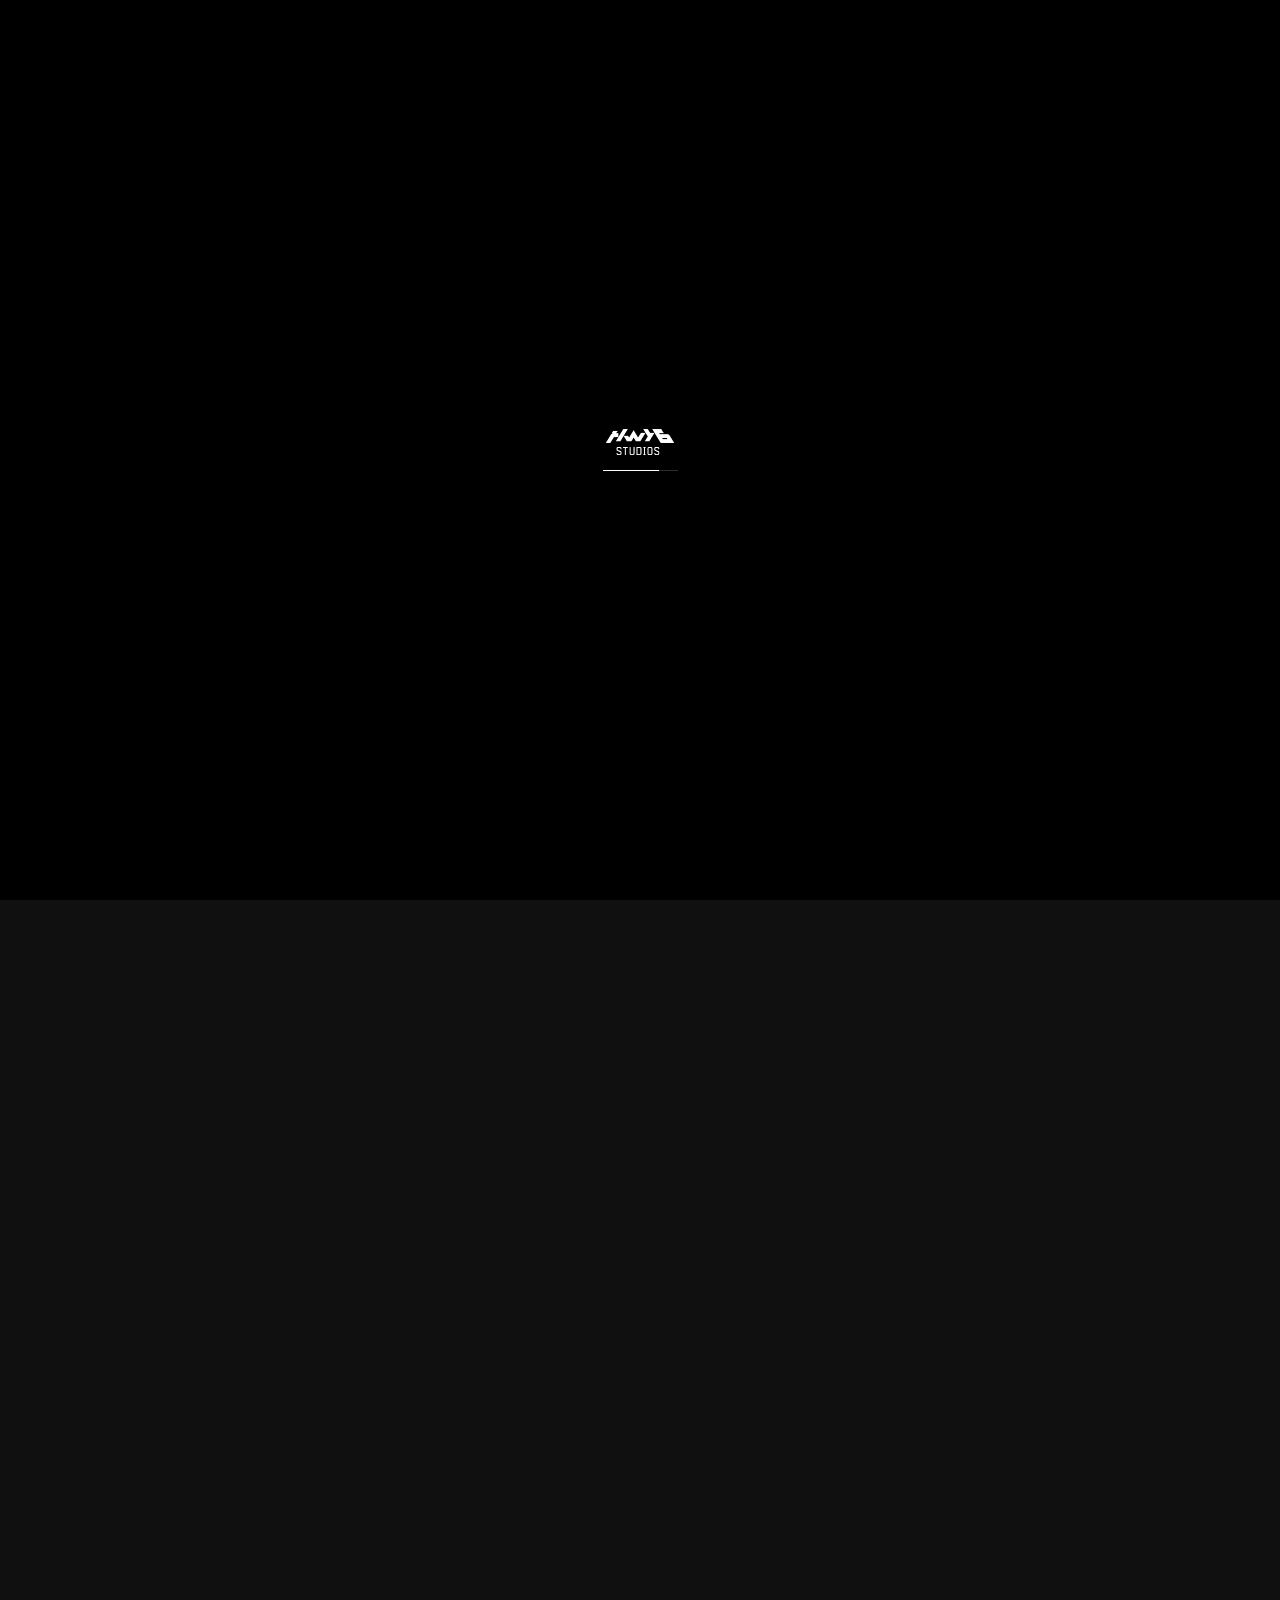
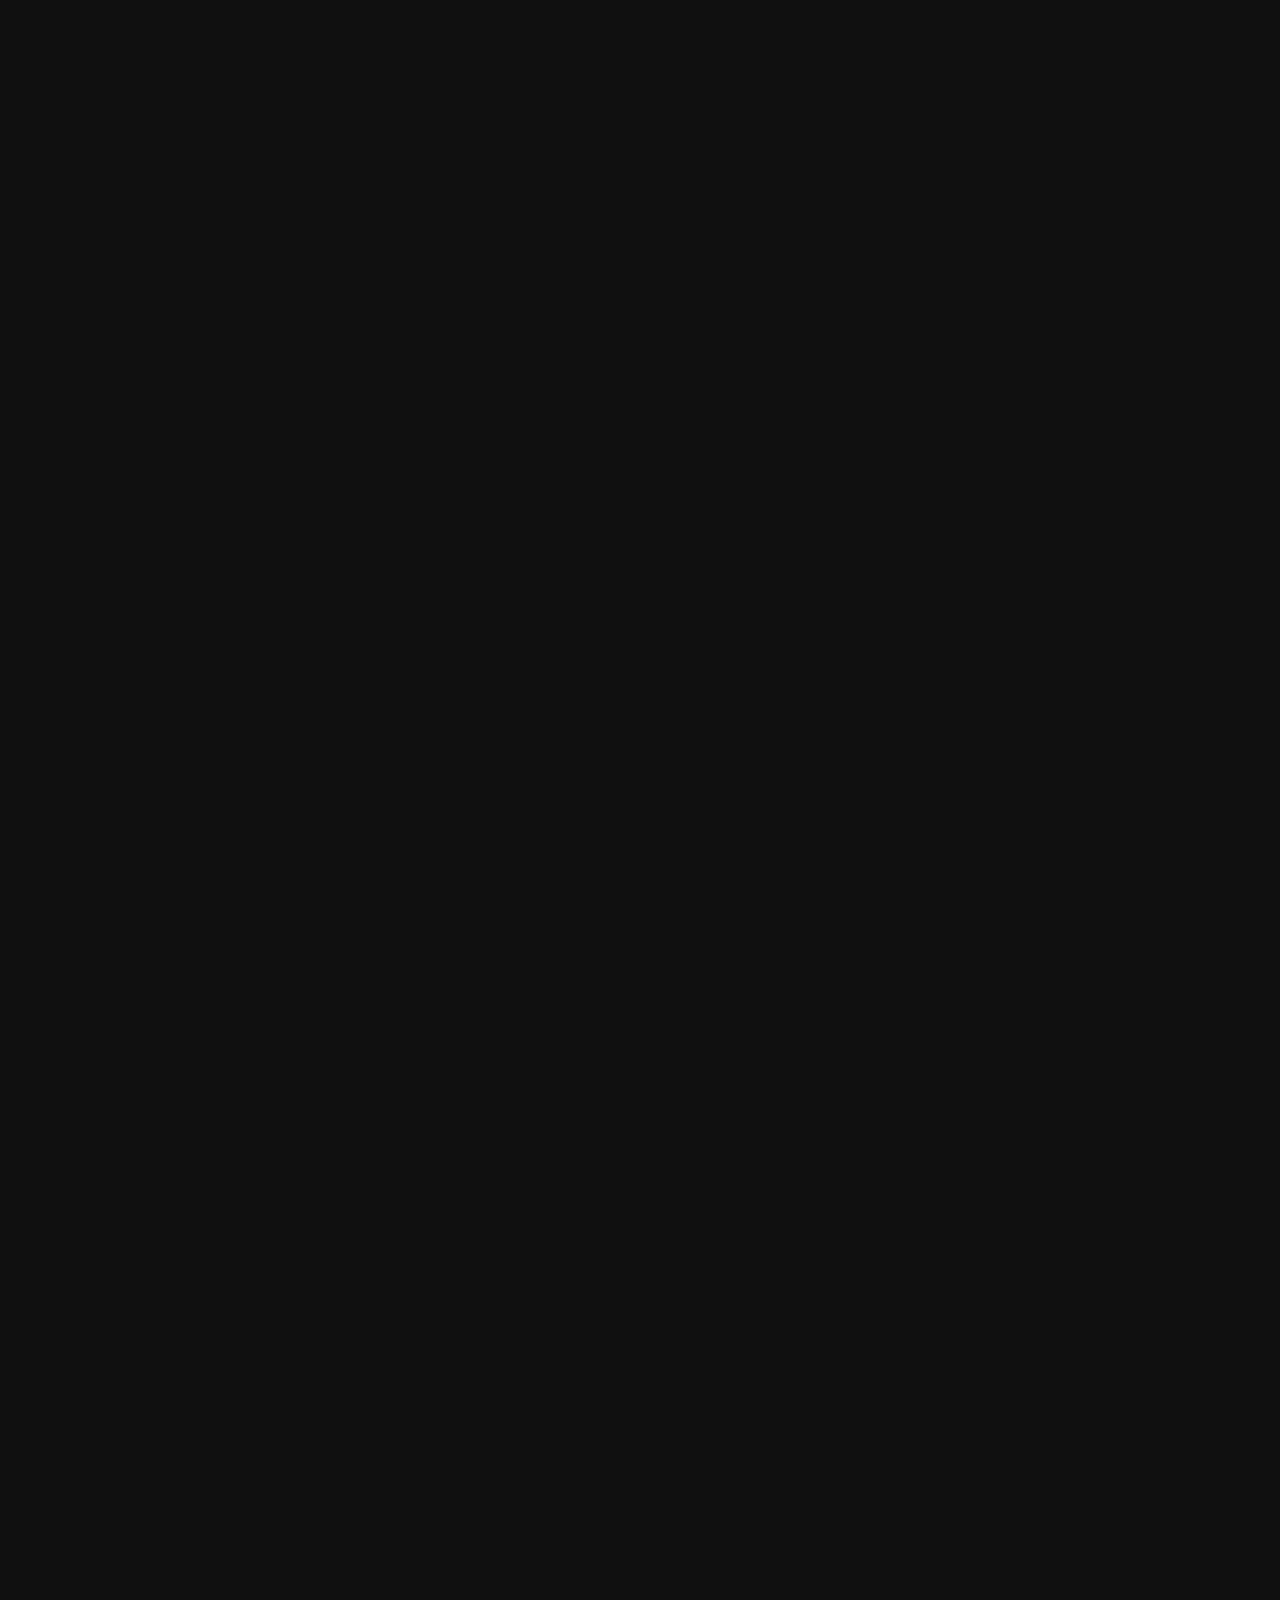
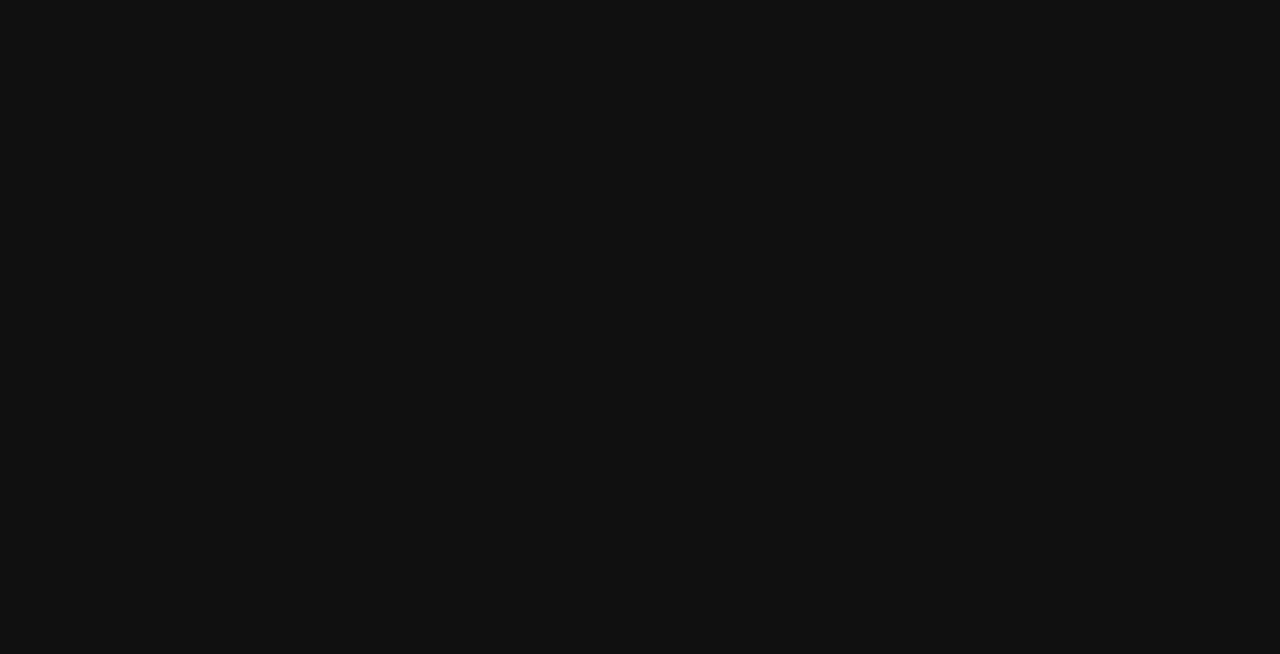
==== index.html @ 161c5809 "SEO and new code for loader." ====
<!DOCTYPE html>
<html lang="en">

<head>
  <meta charset="UTF-8">
  <meta name="viewport" content="width=device-width, initial-scale=1.0">
  <title>Home • HWY6 STUDIOS</title>
  <meta content="HWY6STUDIOS operates as a versatile studio specializing in creative consultation and multimedia production." property="og:title"
    name="description">
  <meta property="og:type" content="website" />
  <link rel="icon" type="image/x-icon" href="./assets/images/HWY6.ico">
  <link rel="apple-touch-icon" type="image/x-icon" href="./assets/images/HWY6.ico">
  <link href="https://fonts.googleapis.com/css2?family=Azeret+Mono:wght@100;200;400&display=swap" rel="stylesheet">
  <link rel="stylesheet" href="./assets/css/mobile.css" />
  <link rel="stylesheet" href="./assets/css/fadeOut.css" />
</head>

<body>

  <div class="loading_ctn" id="loader">
    <div class="loading_assets">
      <div class="img_ctn">
        <img id="loadOrg" style="background:none" src="./assets/images/STUDIOS.png">
      </div>
      <div id="progressbar">
        <div></div>
      </div>
    </div>
  </div>

  <div class="main_page">

    <!-- ! background section  -->
    <div class="background_info">
      <div id="background_ctn">
        <img id="main-img" src="./assets/images/royalty.jpg" alt="main background of hwy6studios.">
        <fade />
        <!-- <div class="video-container">
              <iframe src="https://www.youtube.com/embed/PTNm_Bcr_Fw" title="baccend" frameborder="0" allow="accelerometer; autoplay; clipboard-write; encrypted-media; gyroscope; picture-in-picture; web-share" allow="autoplay" allowfullscreen></iframe>
              <fade/>
          </div> -->
      </div>

      <div class="subtitle_sec">

        <div id="links_loc">
          <div id="description">
            <p>HWY6STUDIOS operates as a versatile studio specializing in creative consultation and multimedia production.
            </p>
          </div>
          <div id="links_sec">
            <ul>
              <li>
                <a href="mailto:hwysixstudios@gmail.com">hwy6studios@gmail</a>
              </li>
              <li>
                <a href="https://www.instagram.com/hwy6studios/">@hwy6studios</a>
              </li>
            </ul>
          </div>
        </div>
  
  
  
        <div id="location">
          <p>HOUSTON, TX</p>
          <p>77083</p>
        </div>
      </div>
    </div>

    <!-- ! Header Section.  -->
    <div id="header">

      <div id="icon_ctn">
        <!-- ! Logo Section.  -->

        <a id="main_logo" href="/" aria-current="page">
          <img style="background:none" src="./assets/images/STUDIOS.png" alt="hwy6studios Inc.">
        </a>


          <!-- ! DROPDOWN Section.  -->

        <div id="dd_sec">

          <div id="brand_logo">
            <button aria-label="bg_button">
              <img data-id="FRNDSNFOES" id="selected-option" src="./assets/images/FNF-Logo.png" alt="One of the many brands of hwy6studios.">
            </button>
            <span class="fade-in-down" id="arrow">&dtrif;</span>
          </div>

          <div id="dd_menu">
            <ul style="display:none;">
              <li><a class="font_aza" href="#">Sequoiah</a></li>
              <li><a class="font_aza" href="#">Norsu</a></li>
            </ul>
          </div>
        </div>

      </div>



    </div>

    <!-- ! Mission statement section  -->
    <!-- <div class="subtitle_sec">

      <div id="links_loc">
        <div id="description">
          <p>HWY6STUDIOS operates as a versatile studio specializing in creative consultation and multimedia production.
          </p>
        </div>
        <div id="links_sec">
          <ul>
            <li>
              <a href="mailto:hwysixstudios@gmail.com">hwy6studios@gmail</a>
            </li>
            <li>
              <a href="https://www.instagram.com/hwy6studios/">@hwy6studios</a>
            </li>
          </ul>
        </div>
      </div>



      <div id="location">
        <p>HOUSTON, TX</p>
        <p>77083</p>
      </div>
    </div> -->

    <!-- ! PROJECTS SECTION -->
    <div id="main_section">
      <div id="main-section-header-div">
        <div id="projects_div">
          <!-- <h3 class="p-h3">CATALOGUE</h3> -->

          <div id="main_card_ctn">
            <a id="main_card" style="background-image: url(./assets/images/hwy6popup-phase-3-.png);"
              href="https://docs.google.com/forms/d/e/1FAIpQLScKcIyD1RnIfCGboTmx3PET9RJzgm1JN1UETvUacp_n0MpAcQ/viewform">
            </a>
            <div id="card_info">
              <h4 id="heading_name">HWY6STUDIOS</h4>
              <h4 id="heading_sub">HWY6 POP UP</h4>
            </div>
          </div>

          <div id="section_choices">
            <div class="choice" id="main-option">
              <span class="catChoice highlighted">PROJECTS</span>
            </div>
            <!-- <div class="choice" id="sub-option">
                <a class="catChoice unselected">PHOTO</a>
              </div> -->
            <div class="choice" id="sub-option">
              <span class="catChoice unselected">VIDEO</span>
            </div>
            <div class="choice" id="sub-option">
              <span class="catChoice unselected">CLOTHING</span>
            </div>
            <div class="choice" id="sub-option">
              <span class="catChoice unselected">CONTACT</span>
            </div>
          </div>
        </div>
      </div>
    </div>

    <div id="card_container">
      <div id="card_holder">


        <div class="card_ctn" data-category="CLOTHING">
          <a class="card proj" style="background-image: url(./assets/images/ig-pre2.jpg);" href="gallery.html" data-id="SEQUOIAH" aria-label="Sequoiah: Basquiat set of images">
          </a>
          <div class="card_info_child">
            <h4 class="heading_name">Sequoiah</h4>
            <h4 class="heading_sub">Basquiat</h4>
          </div>
        </div>

        <div class="card_ctn" data-category="CLOTHING">
          <a class="card proj" style="background-image: url(./assets/images/NORSU_1.jpg);" data-id="NORSU-GIRLS" href="gallery.html" aria-label="Norsu: PGWN set of images">
          </a>
          <div class="card_info_child">
            <h4 class="heading_name">Norsu</h4>
            <h4 class="heading_sub">Pretty Girls Wear Norsu</h4>
          </div>
        </div>

        <div class="card_ctn" data-category="CLOTHING">
          <a class="card proj" style="background-image: url(./assets/images/SOLARBOY.png);" href="gallery.html" data-id="SOLARWORLD" aria-label="Solarboy: Solarworld set of images">
          </a>
          <div class="card_info_child">
            <h4 class="heading_name">Solarboy</h4>
            <h4 class="heading_sub">Solarworld</h4>
          </div>
        </div>

        <div class="card_ctn" data-category="VIDEO CLOTHING">
          <a class="card proj" style="background-image: url(./assets/images/drivenangels.png);" href="gallery.html" data-id="SEQUOIAH-DRIVE" aria-label="Sequoiah: Driven Angels set of images">
          </a>
          <div class="card_info_child">
            <h4 class="heading_name">Sequoiah</h4>
            <h4 class="heading_sub">Driven Angels</h4>
          </div>
        </div>

        <div class="card_ctn" data-category="CLOTHING">
          <a class="card proj" style="background-image: url(./assets/images/fnfworkerjacket.png);" href="gallery.html" data-id="FNF-FAITH" aria-label="FRNDSNFOES: Faith Collection set of images">
          </a>
          <div class="card_info_child">
            <h4 class="heading_name">FRNDSNFOES</h4>
            <h4 class="heading_sub">Faith Collection</h4>
          </div>
        </div>

        <div class="card_ctn" data-category="CLOTHING">
          <a class="card proj" style="background-image: url(./assets/images/fnfwarshirt.jpg);" href="gallery.html" data-id="FNF-WARTEE" aria-label="FRNDSNFOES: War Tee set of images">
          </a>
          <div class="card_info_child">
            <h4 class="heading_name">FRNDSNFOES</h4>
            <h4 class="heading_sub">War Tee</h4>
          </div>
        </div>

        <div class="card_ctn" data-category="VIDEO">
          <a class="card proj" style="background-image: url(./assets/images/Seddy-Project.png);" href="gallery.html"
            data-id="SEDDY-DAVID" aria-label="Seddy Hendrix: David Ruffin set of images">
          </a>
          <div class="card_info_child">
            <h4 class="heading_name">Seddy Hendrinx</h4>
            <h4 class="heading_sub">"David Ruffin"</h4>
          </div>
        </div>

        <div class="card_ctn" data-category="CLOTHING">
          <a class="card proj" style="background-image: url(./assets/images/agthsb-sequoiah-tee.png);"
            href="gallery.html" data-id="SEQUOIAH-AGTHSB" aria-label="Sequoiah: AGTHSB set of images">
          </a>
          <div class="card_info_child">
            <h4 class="heading_name">Sequoiah</h4>
            <h4 class="heading_sub">AGTHSB Tee</h4>
          </div>
        </div>

        <div class="card_ctn" data-category="VIDEO CLOTHING">
          <a class="card proj" style="background-image: url(./assets/images/stolenartifactss.png);" href="gallery.html" data-id="FNF-ARTIFACTS" aria-label="FRNDSNFOES: Stolen Artifacts set of images">
          </a>

          <div class="card_info_child">
            <h4 class="heading_name">FRNDSNFOES</h4>
            <h4 class="heading_sub">Stolen Artifacts</h4>
          </div>
        </div>

        <div class="card_ctn" data-category="CLOTHING">
          <a class="card proj" style="background-image: url(./assets/images/image1.jpg);" href="gallery.html" data-id="FNF-ACADEMY" aria-label="FRNDSNFOES x Sequoiah: Academy Collection set of images">
          </a>

          <div class="card_info_child">
            <h4 class="heading_name">FRNDSNFOES x SEQUOIAH</h4>
            <h4 class="heading_sub">Academy Collection</h4>
          </div>
        </div>

        <div class="card_ctn" data-category="VIDEO">
          <a class="card proj" style="background-image: url(./assets/images/image2.jpg);" href="gallery.html" data-id="OZONE-FEELING" aria-label="OzoneTheGod: How I'm feeling set of images">
          </a>

          <div class="card_info_child">
            <h4 class="heading_name">OzoneTheGod</h4>
            <h4 class="heading_sub">"How I'm Feeling"</h4>
          </div>
        </div>

        <div class="card_ctn" data-category="CLOTHING">
          <a class="card proj" style="background-image: url(./assets/images/image3.jpg);" href="gallery.html" data-id="COS-JESUS" aria-label="CreatorOfSex: Jesus Piece set of images">
          </a>

          <div class="card_info_child">
            <h4 class="heading_name">CreatorOfSex</h4>
            <h4 class="heading_sub">Jesus Piece</h4>
          </div>
        </div>

        <div class="card_ctn" data-category="VIDEO">
          <a class="card proj" style="background-image: url(./assets/images/Norsu-Capsule-001.png);" href="gallery.html" data-id="NORSU-CAPSULE" aria-label="Norsu: Capsule 001 set of images">
          </a>

          <div class="card_info_child">
            <h4 class="heading_name">Norsu</h4>
            <h4 class="heading_sub">Capsule 001</h4>
          </div>
        </div>

        <div class="card_ctn" data-category="CLOTHING">
          <a class="card proj" style="background-image: url(./assets/images/zipup.JPG);" href="gallery.html" data-id="SEQUOIAH-ZIPUP" aria-label="Sequoiah: Seeyuh Zip Up set of images">
          </a>

          <div class="card_info_child">
            <h4 class="heading_name">Sequoiah</h4>
            <h4 class="heading_sub">Seeyuh Zip Up</h4>
          </div>
        </div>

        <div class="card_ctn" data-category="CLOTHING">
          <a class="card proj" style="background-image: url(./assets/images/royalty.jpg);" href="gallery.html" data-id="FNF-ROYALTY1" aria-label="FRNDSNFOES: Royalty v1 set of images">
          </a>

          <div class="card_info_child">
            <h4 class="heading_name">FRNDSNFOES</h4>
            <h4 class="heading_sub">Royalty v1</h4>
          </div>
        </div>

        <div class="card_ctn" data-category="CLOTHING">
          <a class="card proj" style="background-image: url(./assets/images/royaltyV2.JPG);" href="gallery.html" data-id="FNF-ROYALTY2" aria-label="FRNDSNFOES: Royalty v2 set of images">
          </a>

          <div class="card_info_child">
            <h4 class="heading_name">FRNDSNFOES</h4>
            <h4 class="heading_sub">Royalty v2</h4>
          </div>
        </div>

        <div class="card_ctn" data-category="VIDEO">
          <a class="card proj" style="background-image: url(./assets/images/LOVENRNB.png);" href="gallery.html" data-id="DJEZE-LOVE" aria-label="DJEZE: LoveNRnB set of images">
          </a>

          <div class="card_info_child">
            <h4 class="heading_name">DJEZE</h4>
            <h4 class="heading_sub">LoveNRnB 3: The Short Film</h4>
          </div>
        </div>

        <div class="card_ctn" data-category="VIDEO">
          <a class="card proj" style="background-image: url(./assets/images/hwy6popup\ sequence_1\ 0192.jpg);" href="gallery.html" data-id="HWY6-PROMO" aria-label="HWY6: Promo Run set of images">
          </a>

          <div class="card_info_child">
            <h4 class="heading_name">HWY6 POPUP</h4>
            <h4 class="heading_sub">Promo Run</h4>
          </div>
        </div>

        <div class="card_ctn" data-category="VIDEO">
          <a class="card proj" style="background-image: url(./assets/images/HWY6POPUP\ MIX.png);" href="gallery.html" data-id="HWY6-POPUP" aria-label="HWY6: Popup Phase 2 set of images">
          </a>

          <div class="card_info_child">
            <h4 class="heading_name">HWY6 POPUP</h4>
            <h4 class="heading_sub" id="align">
              <span class="break_line">PHASE 2</span>
              <span class="break_line">MARCH 9</span>
            </h4>
          </div>
        </div>

        
        <!-- <div class="card_ctn" data-category="CLOTHING">
          <a class="card proj" style="background-image: url(./assets/images/STUDIOS.png);" href="gallery.html"
            data-id="FRNDSNFOES">
          </a>

          <div class="card_info_child">
            <h4 class="heading_name">Lorem</h4>
            <h4 class="heading_sub">Lorem</h4>
          </div>
        </div> -->


        <!-- ! TYPEFORM SECTION  -->
        <div class="card_ctn" id="typeform_card" data-category="CONTACT" style="display: none;">
          <div data-tf-live="01HNRZ76QT1EMWT39TJ12EBHV3"></div><script src="//embed.typeform.com/next/embed.js"></script>
        </div>
        <!-- ! TYPEFORM SECTION  -->

      </div>
    </div>

    <footer>
      <div class="footer_sec_div">

        <div class="contact_icons">
          <div class="icon_list">
            <li class="icon"><a href="https://www.linkedin.com/company/hwy6studios"><i
                  class="fa-brands fa-linkedin fa-lg"></i></a></li>
            <li class="icon"><a href="https://github.com/hwysixstudios"><i class="fa-brands fa-github fa-lg"></i></a>
            </li>
            <li class="icon"><a href="https://twitter.com/hwy6studios"><i class="fa-brands fa-x-twitter fa-lg"></i></a>
            </li>
            <li class="icon"><a href="https://www.instagram.com/hwy6studios/"><i
                  class="fa-brands fa-instagram fa-lg"></i></a></li>
            <!-- <li class="icon"><a href="#"><i class="fa-brands fa-discord fa-lg"></i></a></li> -->
            <li class="icon"><a
                href="https://www.tiktok.com/@MS4wLjABAAAAZ4zbBTXDR5Vvmuv_ZNMiNUTCF1ogYUOgr6bdc0cMLc3sRRe0XleCqxJWqA3qePcD"><i
                  class="fa-brands fa-tiktok fa-lg"></i></a></li>
            <li class="icon"><a href="https://www.youtube.com/channel/UC3EYz3mtSoDCECNNz_eHuxg"><i
                  class="fa-brands fa-youtube fa-lg"></i></a></li>
            <!-- <li class="icon"><a href="#"><i class="fa-regular fa-envelope fa-lg"></i></a></li> -->
          </div>
        </div>

        <div id="page_credit">
          <p class="font_aza credit">© 2024 Developed and Designed by: </p>
          <a class="font_aza credit" id="link_rem" href="https://github.com/JunoAndIce">Juno and Ice &#8226; Ediubong Ekwere</a>
        </div>

      </div>
    </footer>











  </div>
  <script src="https://kit.fontawesome.com/9cb376baee.js" crossorigin="anonymous"></script>
  <script src="https://code.jquery.com/jquery-3.7.1.js" integrity="sha256-eKhayi8LEQwp4NKxN+CfCh+3qOVUtJn3QNZ0TciWLP4="
    crossorigin="anonymous"></script>
  <script src="./assets/js/loader.js"></script>
  <script src="./assets/js/script.js"></script>
  <script>

  </script>
</body>


</html>
---- assets/css/mobile.css ----
* {
  padding: 0;
  margin: 0;
  box-sizing: border-box;
  font-family: 'Poppins', sans-serif;
  /* background-color: rgb(80, 80, 80); */
}

:root {
  --dark-bg-font: #fff;
  --light-bg-font: #000;
  --font-azeret: 'Azeret Mono', monospace;
  --font-poppins: 'Poppins', 'sans-serif';
  --border-lines-gray:  #424242;
  --border-lines-lightGray:  rgb(165, 165, 165);
}

.font_aza{
  font-family: var(--font-azeret);
  font-weight: 200;
}

.hidden {
  opacity: 0;
}

body {
  background-color: #101010;
  color: #ffffff;
}

/* ! LOADING SCREEN  */
.loading_ctn {
  background-color: black;
  width: auto;
  height: 100vh;
  width: 100vw;
  overflow-y: hidden;
  overflow-x: hidden;
  position: fixed;
  z-index: 9999;
  scrollbar-width: none;
  -ms-overflow-style: none;
}

.loading_assets {
  flex-shrink: 0; /* ADDED instead of the width/height of the wrapper */
  width: 100vw;
  height: 100vh;
  display: flex;
  justify-content: center;
  align-items: center;
  flex-direction: column;
  gap: 15px;
}

#progressbar {
  border-radius: 0;
  /* (height of inner div) / 2 + padding */
  padding: 0px;
  width: 75px;
  background-color: rgb(46, 46, 46);
}

#progressbar>div {
  background-color: rgb(255, 255, 255);
  width: 0%;
  /* Adjust with JavaScript */
  height: 1px;
  border-radius: 0px;
}

.img_ctn {
  height: 26px;
  width: 68px;
}

#loadOrg {
  height: 100%;
  width: 100%;
}
/* ! LOADING SCREEN  */


.main_page {
  opacity: 0;
  transition: opacity 1s ease-in-out;
}

/* ! HEADER SECTION  */
#header {
  position: absolute;
  left: 0;
  right: 0;
  top: 0;
}

#icon_ctn {
  display: flex;
  flex-direction: row;
  align-items: flex-start; /* Change this line to keep items at the top */
  justify-content: space-between;
  margin-top: 12.5px;
  padding: 0 10px 0 10px;
  position: relative; /* This line should already be there */
}

#main_logo {
  width: 65px;
}

#main_logo img {
  width: 100%;
}

#dd_sec{
  display: flex;
  flex-direction: column;
  /* gap: 2px; */
  
}

#brand_logo {
  display: flex;
  cursor: pointer;

  gap: 15px;
  width: 100px;
}

#brand_logo button {
  border: none;
  background-color: transparent;
  cursor: pointer;
}

#brand_logo button img {
  width: 110%;
}



#dd_menu ul li {
  list-style-type: none;
}

#dd_menu ul li > a {
  margin: 0 auto; 
  text-decoration: none;
  cursor: pointer;
  color: var(--dark-bg-font);
  font-size: 14px;
}



/* Define the bounce animation */
@keyframes bounce {

  0%,
  20%,
  50%,
  80%,
  100% {
    transform: translateY(0);
  }

  40% {
    transform: translateY(-10px);
  }

  60% {
    transform: translateY(-5px);
  }
}

#arrow {
  display: inline-block;
  animation: bounce 1s infinite;
  animation-timing-function: ease-in-out;
  color: var(--dark-bg-font);
  font-size: 15px;
}
/* ! HEADER SECTION  */


/* ! BACKGROUND SECTION  */

.background_info {
  position: relative;
}

#background_ctn {
  /* width: 100vw; */
  /* height: 70vh; Change on Desktop/Tablet */
  z-index: -1;
  position: relative;
  overflow: hidden;
}


/* ! VIDEO SECTION  */
.video-container {
  height: 100vh;
}

.video-container iframe {
  width: 100%;
  height: 100%;
}

#background_ctn img {
  height: 100%;
  width: 350%;
  filter: brightness(55%);

  /* Image Centering  */
  position: absolute;
  top: -9999px;
  bottom: -9999px;
  left: -9999px;
  right: -9999px;
  margin: auto;
  /* Image Centering  */
}
/* ! BACKGROUND SECTION  */

/* ! FLAVOR TEXT SECTION  */
.subtitle_sec {
  display: flex;
  justify-content: space-between;
  flex-direction: column;
  gap: 25px;

  position: absolute;
  bottom: 75px;

  width: 100%;
  font-size: 12px;

  padding-bottom: 10px;
  border-bottom: 1px solid var(--border-lines-lightGray);
}

#description > p {
  font-family: var(--font-azeret);
  font-weight: 100;

  padding-left: 10px;
}

#links_loc {
  display: flex;
  flex-direction: column;
  gap: 20px;
}

#links_sec {
  padding-left: 10px;
}

#links_sec ul{
  list-style-type: none;
  /* text-align: right; */
  display: flex;
  flex-direction: column;
  gap: 20px;
}


#links_sec ul li{
  width: 100%;
}

#links_sec ul li a {
  z-index: 5;
  font-weight: 100;
  font-family: var(--font-azeret);
  color: var(--dark-bg-font);
  text-decoration: none;
}

#links_sec ul li a:hover {
  color: rgb(0, 217, 255);
}

#location > p {
  font-family: var(--font-azeret);
  font-weight: 100;
  text-align: right;

  padding-right: 10px;
}

#description {
  /* width: 100vw; */
}
/* ! FLAVOR TEXT SECTION  */

/* ! PROJECTS and MEMBERS SECTION */ 

/* !! ARCHIVES SECTION  */
#main_section {
  margin-top: 75px;
  
}

#main-section-header-div {
  border-bottom: 1px solid var(--border-lines-gray);
  padding-bottom: 10px;
  margin: 25px;
}



#projects_div,
.teams-div {
  width: 100%;
  display: flex;
  flex-direction: column;
}

#main_card_ctn {
  width: 100%;
  height: 320px;
  position: relative;
  padding-bottom: 20px;
  margin: 0 auto;
}

#main_card {
  display: inline-block;
  background-size: cover;
  background-repeat: no-repeat;
  background-position: center;
  filter: brightness(50%);
  cursor: pointer;
  
  text-decoration: none;
  transition: all .2s;
  margin-bottom: 20px;


  width: 100%;
  height: 100%;

  z-index: 1;

}

#card_info {
  padding-left: 20px;
  padding-bottom: 20px;

  display: flex;
  flex-direction: column;
  justify-content: flex-end;
  gap: 5px;
  color: white;

  position: absolute;
  bottom: 0; 
  left: 0; 
  width: 100%; 
  z-index: 2; 
}

#card_info h4 {
  line-height: 20px;
  margin-top: 10px;
  margin-bottom: 10px;
}


#heading_name {
  letter-spacing: .7px;
  text-transform: uppercase;
  font-size: .8em;
  font-weight: 400;
  font-family: var(--font-azeret);
}

#heading_sub {
  font-size: 1.25em;
  font-weight: 700;
  text-decoration: none;
  padding-bottom: 20px;
  
}
/* !! ARCHIVES SECTION  */

/* !! CHOICES SECTION  */

#section_choices {
  width: 100%;
  display: flex;
}

#main-option {
  border-right: 1px solid var(--border-lines-gray);
}

.choice {
  padding-right: 10px;
}

.choice span {
  font-family: var(--font-azeret);
  font-size: 13px;
  /* padding: 5px; */
  cursor: pointer;
}

#sub-option {
  padding-left: 10px;
}

.unselected {
  filter: brightness(50%)
}

.highlighted {
  filter: brightness(100%)
}

/* !! CHOICES SECTION  */

/* !! CARD SECTION  */
#card_container {
  margin: 25px;
}

#card_holder {
  display: grid;
  flex-wrap: wrap;
  grid-template-rows: auto;
  grid-template-columns: repeat(auto-fill, minmax(200px, 1fr));
  /* padding-left: 25px; */
  margin: auto;
  gap: 5px;

}


.card_ctn {
  width: 100%;
  height: 175px;
  position: relative;
}

.card {
  display: inline-block;
  width: 100%;
  height: 100%;
  background-size: cover;
  background-repeat: no-repeat;
  background-position: center;
  filter: brightness(50%);
  cursor: pointer;
  text-decoration: none;
  z-index: 1;
  transition: all .2s;
}

.card_info_child {
  padding-left: 20px;
  padding-bottom: 20px;

  display: flex;
  flex-direction: column;
  justify-content: flex-end;
  gap: 5px;
  color: white;

  position: absolute;
  bottom: 0; 
  left: 0; 
  width: 100%; 
  z-index: 2;
  -webkit-user-select: none; /* Safari */
  -ms-user-select: none; /* IE 10 and IE 11 */
  user-select: none; /* Standard syntax */
}

.heading_name {
  letter-spacing: .5px;
  text-transform: uppercase;
  font-size: .6em;
  font-weight: 200;
  font-family: var(--font-azeret);
}

.heading_sub {
  font-size: 0.75em;
  font-weight: 700;
  /* text-transform: uppercase; */
}
/* !! CARD SECTION  */

/* !! TYPEFORM SECTION  */

#typeform_card {
  width: auto;
  height: auto;
}

/* ! FOOTER SECTION  */
.footer_sec_div {
  display: flex;
  border-top: 1px solid var(--border-lines-gray);
  flex-direction: column;
  gap: 80px;
  padding-top: 20px;
  margin: 25px;
}

.contact_icons {
  margin: 0 auto;
}

#page_credit {
  margin: 0 auto;
  text-align: center;
}

.credit {
  font-size: 10px;
}

#link_rem {
  text-decoration: none;
  color: white;
}

#link_rem:hover {
  color: rgb(0, 217, 255);
}

.icon_list {
  display: flex;
  gap: 50px;
  /* padding: 10px; */
  list-style-type: none;
}

i {
  color: white;
}

@media screen and (min-width: 800px) {

/* ! HEADER SECTION  */

#icon_ctn {
  display: flex;
  flex-direction: row;
  align-items: flex-start; /* Change this line to keep items at the top */
  justify-content: space-between;
  margin-top: 23.5px;
  padding: 0 15px 0 15px;
  position: relative; /* This line should already be there */
}

  #main_logo {
    width: 100px;
  }
  
  #brand_logo {
    gap: 15px;
    width: 150px;
  }

  #arrow {
    font-size: 20px;
  }

/* ! HEADER SECTION  */

/* ! BACKGROUND SECTION  */
#background_ctn {
  /* height: 75vh; Change on Desktop/Tablet */
}

#background_ctn img {
  width: 100% !important;
}
/* ! BACKGROUND SECTION  */

/* ! FLAVOR TEXT SECTION  */
.subtitle_sec {
  bottom: 100px;
  font-size: 15px;
}

#description {
  width: 75vw;
}

#links_sec {
  padding-right: 10px;
}

#links_loc {
  display: flex;
  justify-content: space-between;
  flex-direction: row;
}

#links_sec ul{
  text-align: right;
}

/* ! FLAVOR TEXT SECTION  */

#card_holder {
  grid-template-columns: 50% 50%;
}
}

@media screen and (min-width: 1024px) {
  .subtitle_sec {
    bottom: 75px;
    font-size: 15px;
  }

  #description {
    width: 50vw;
  }

 /* ! HOVER EFFECTS  */
  .fa-youtube:hover {
    color: rgb(255, 0, 0);
  }
  
  .fa-x-twitter:hover {
    color: rgb(29, 161, 242);
  }
  
  .fa-discord:hover {
    color: rgb(114,137,218);
  }
  
  .fa-instagram:hover {
    color: rgb(225, 48, 108);
  }
  
  .fa-linkedin:hover {
    color: rgb(0, 119, 181);
  }
  
  .fa-envelope:hover {
    color: rgb(244, 180, 0);
  }
  
  .fa-github:hover {
    color: rgb(45, 186, 78);
  }
  
  .fa-tiktok:hover {
    /* color: rgb(244, 180, 0); */
    text-shadow: 0.06em 0.03em 0 rgba(255, 0, 80,0.75),
                -0.055em -0.05em 0 rgba(0, 242, 234,0.75);
  }
  
  .card:hover {
    filter: brightness(100%);
  }
  
  #main_card:hover {
    filter: brightness(90%)
  }

  /* ! HOVER EFFECTS  */

  /* ! CARD SECTION  */
  #main_card_ctn {
    height: 500px;
  }

  .card_ctn {
    height: 300px;
  }
  
  /* #card_holder {
    grid-template-columns: 25% 25% 25% 25%;
  } */

  .heading_name {
    font-size: .8em;
  }
  
  .heading_sub {
    font-size: 1.25em;
  }
  /* ! CARD SECTION  */

  /* !BACKGROUND SECTION  */
  #background_ctn {
    /* height: 100vh; Change on Desktop/Tablet */
  }
  
  #background_ctn img {
    width: 200%;
  }
    /* !BACKGROUND SECTION  */
}

@media screen and (min-width: 1920px) {
  #background_ctn img {
    width: 100%;
  }

  #description {
    width: 25vw;
  }

  #card_holder {
    grid-template-columns: 25% 25% 25% 25%;
  }
}

.contact-layout {
  grid-template-columns: 1fr !important; /* Single column layout for the contact card */
}

/* ! CENTER LINE  */
#align{
  margin-left: -12px;
  margin-right: -8px;
}

.break_line{
  margin-right: 8px;
  margin-left: 8px;
  color: white;
  word-break: break-word;
}


.break_line:not(:last-child)::after{
  border-left-style: solid;
  border-left-width: 1px;
  content: "";
  height: 60%;
  border-color: #7A7A7A;

  width: auto;
  left: auto;
  right: -8px;
  position: relative;
}
/* ! CENTER LINE  */
---- assets/css/fadeOut.css ----
.fade-in-move-up {
  opacity: 0;
  transform: translateY(80px);
  animation: fadeIn 6s forwards, moveUp 3s forwards;
}

@keyframes fadeIn {
  0% { opacity: 0; }
  100% { opacity: 1; }
}

@keyframes moveUp {
  0% { transform: translateY(80px); }
  100% { transform: translateY(0); }
}
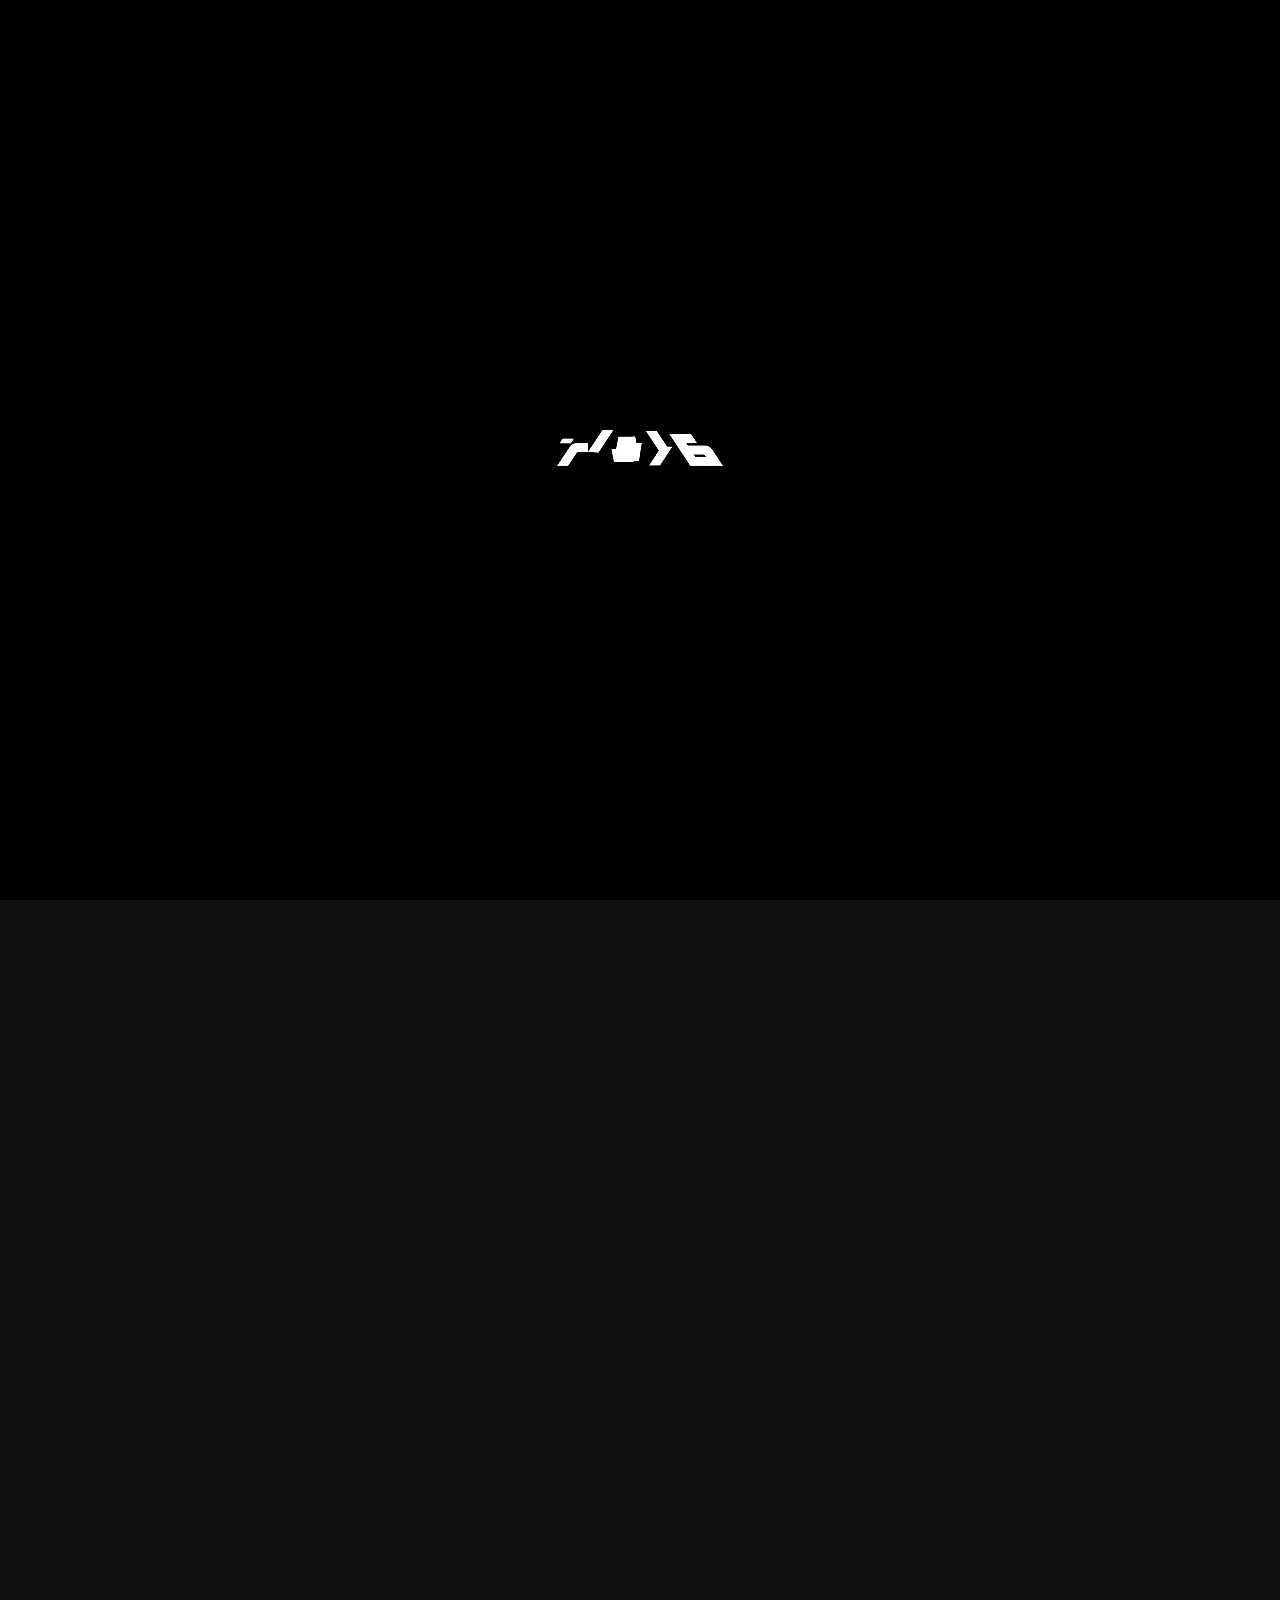
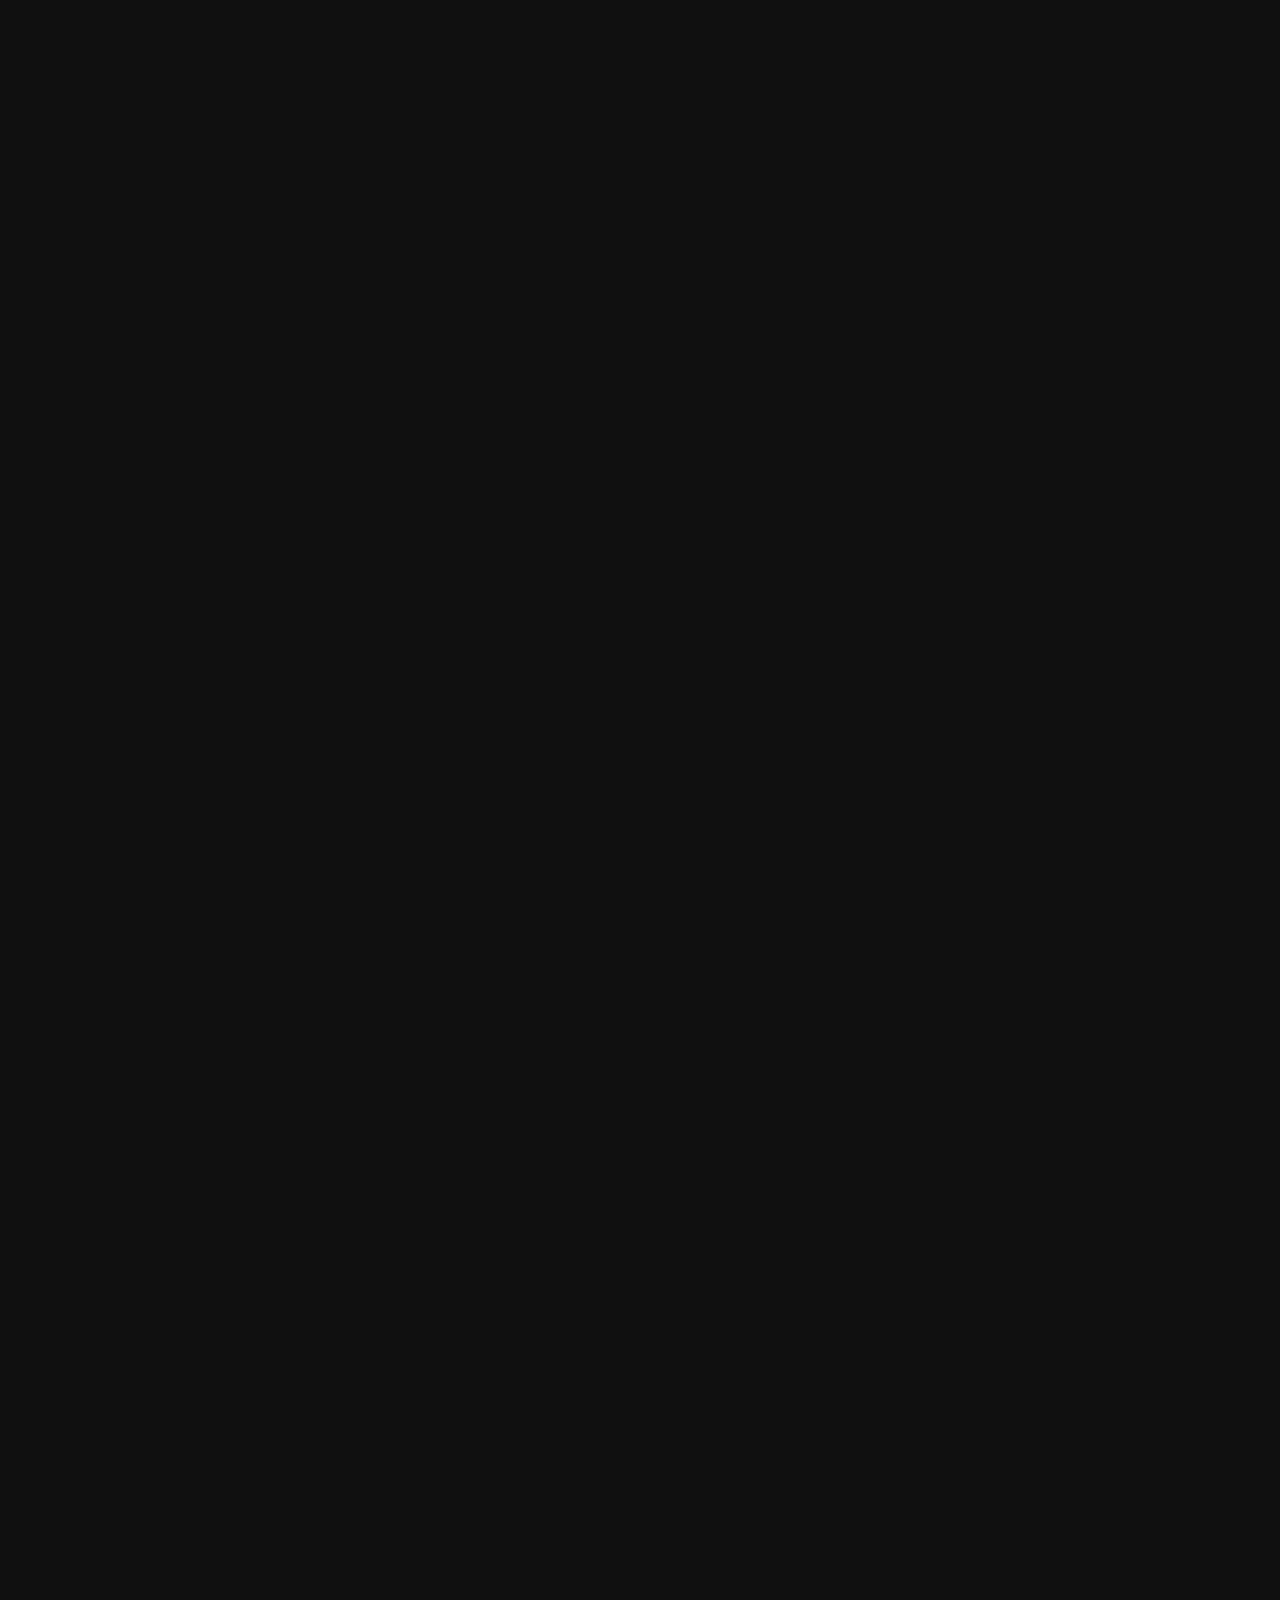
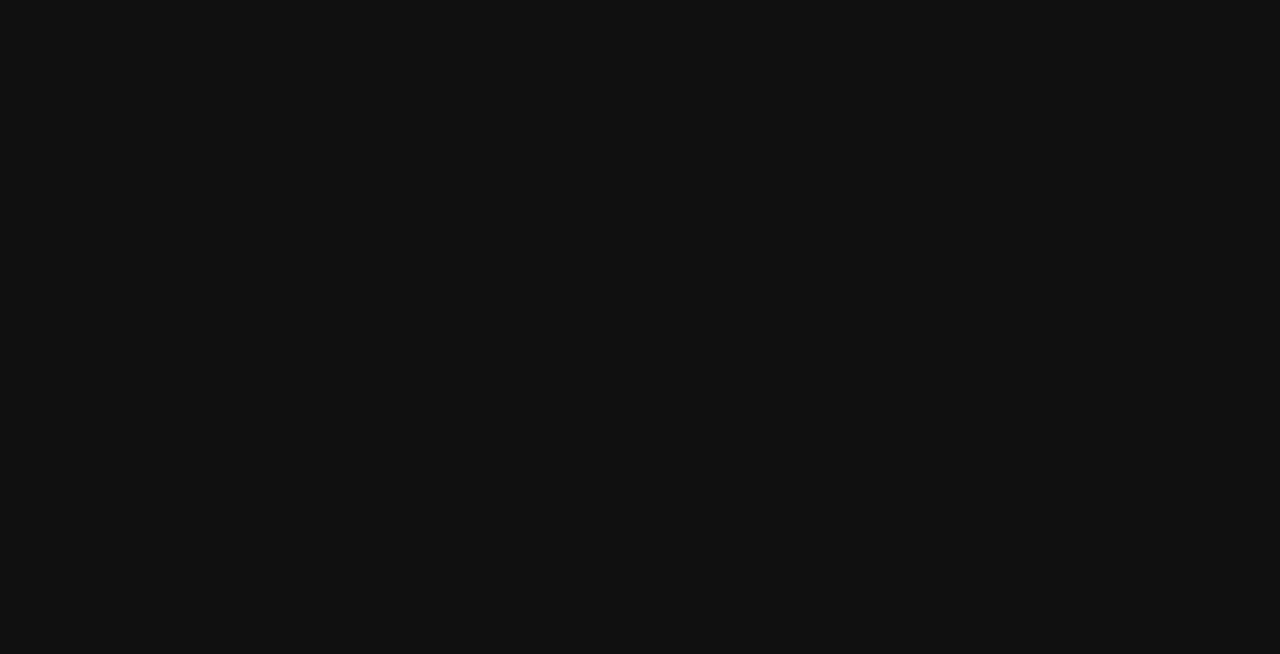
==== commit d038abbd: "new video loader instead of the old one." ====
--- a/index.html
+++ b/index.html
@@ -18,14 +18,18 @@
 <body>
 
   <div class="loading_ctn" id="loader">
-    <div class="loading_assets">
+    <!-- <div class="loading_assets">
       <div class="img_ctn">
         <img id="loadOrg" style="background:none" src="./assets/images/STUDIOS.png">
       </div>
       <div id="progressbar">
         <div></div>
       </div>
-    </div>
+    </div> -->
+    <video autoplay muted id="myVideo">
+      <source src="./assets/images/HWY60026_4.mp4" type="video/mp4">
+    </video>
+  
   </div>
 
   <div class="main_page">
--- a/assets/css/mobile.css
+++ b/assets/css/mobile.css
@@ -43,6 +43,12 @@
   -ms-overflow-style: none;
 }
 
+
+.loading_ctn video {
+  width: inherit;
+  height: inherit;
+}
+
 .loading_assets {
   flex-shrink: 0; /* ADDED instead of the width/height of the wrapper */
   width: 100vw;
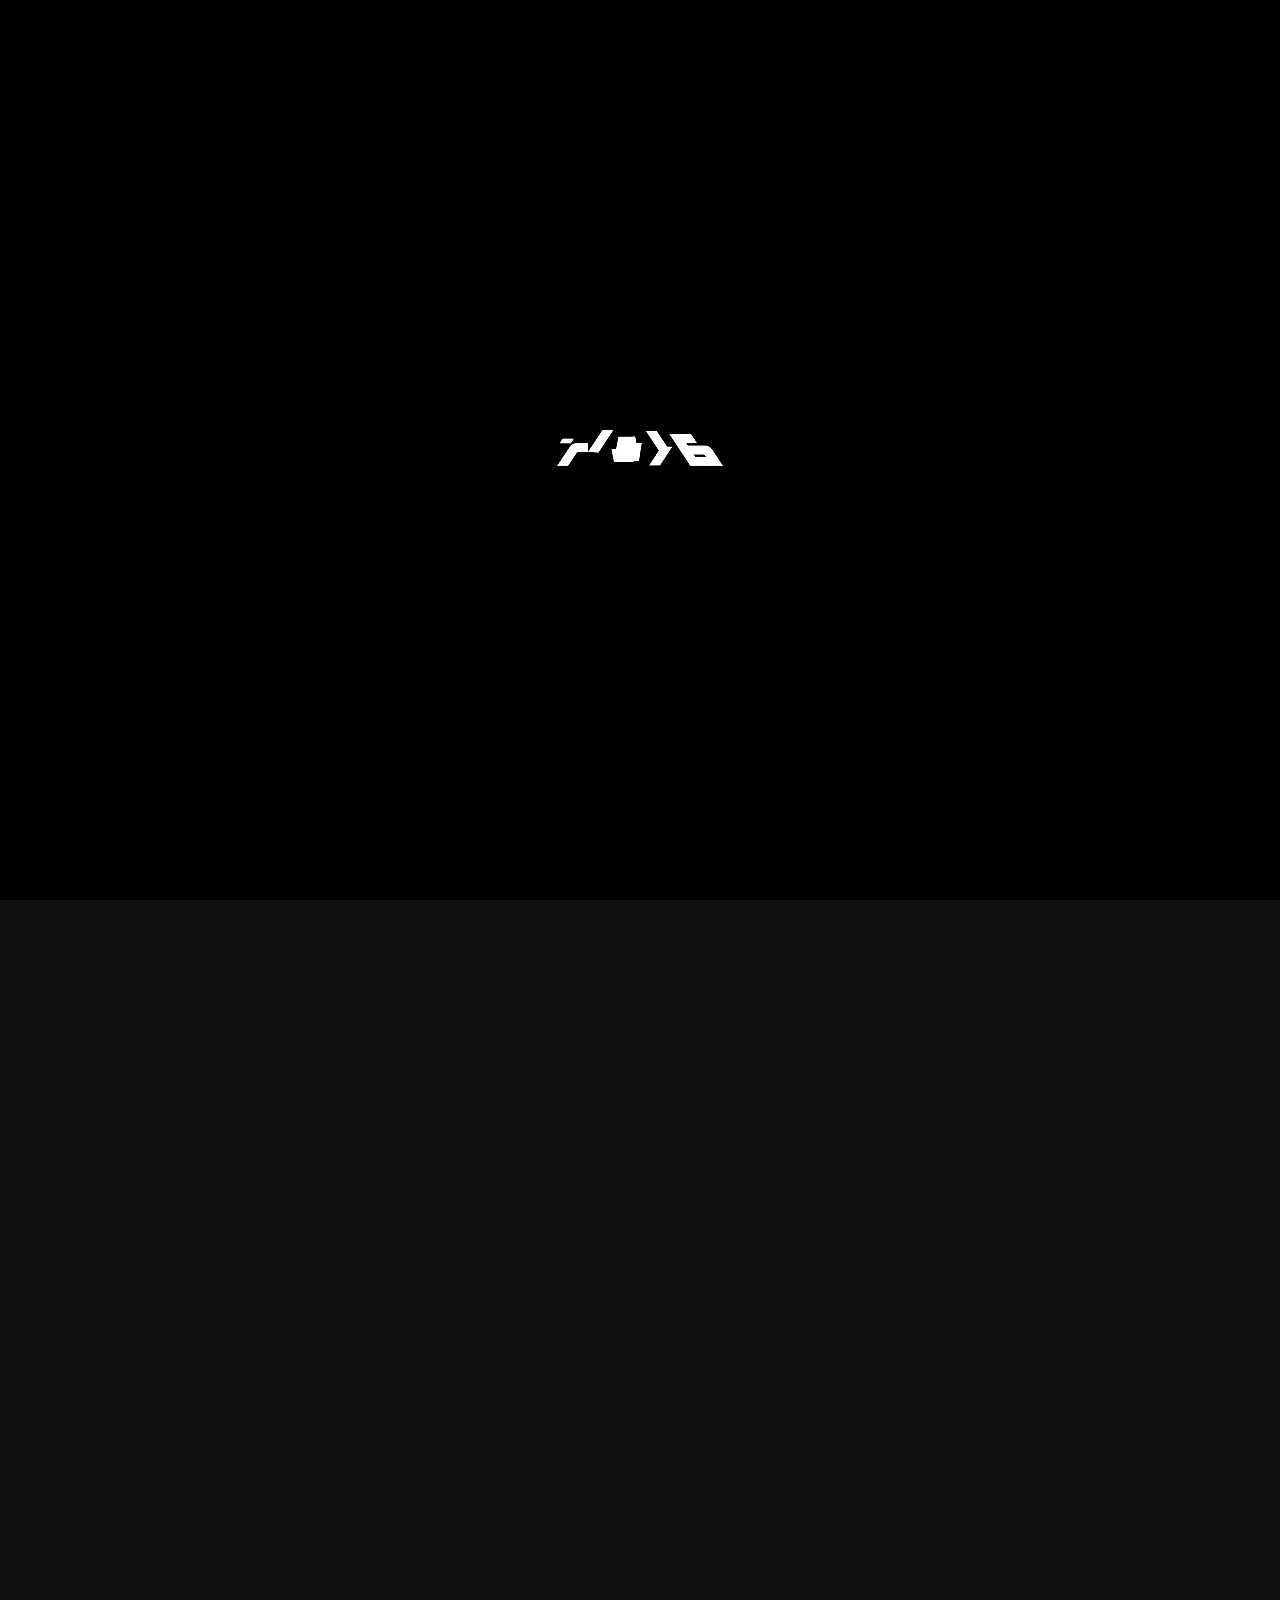
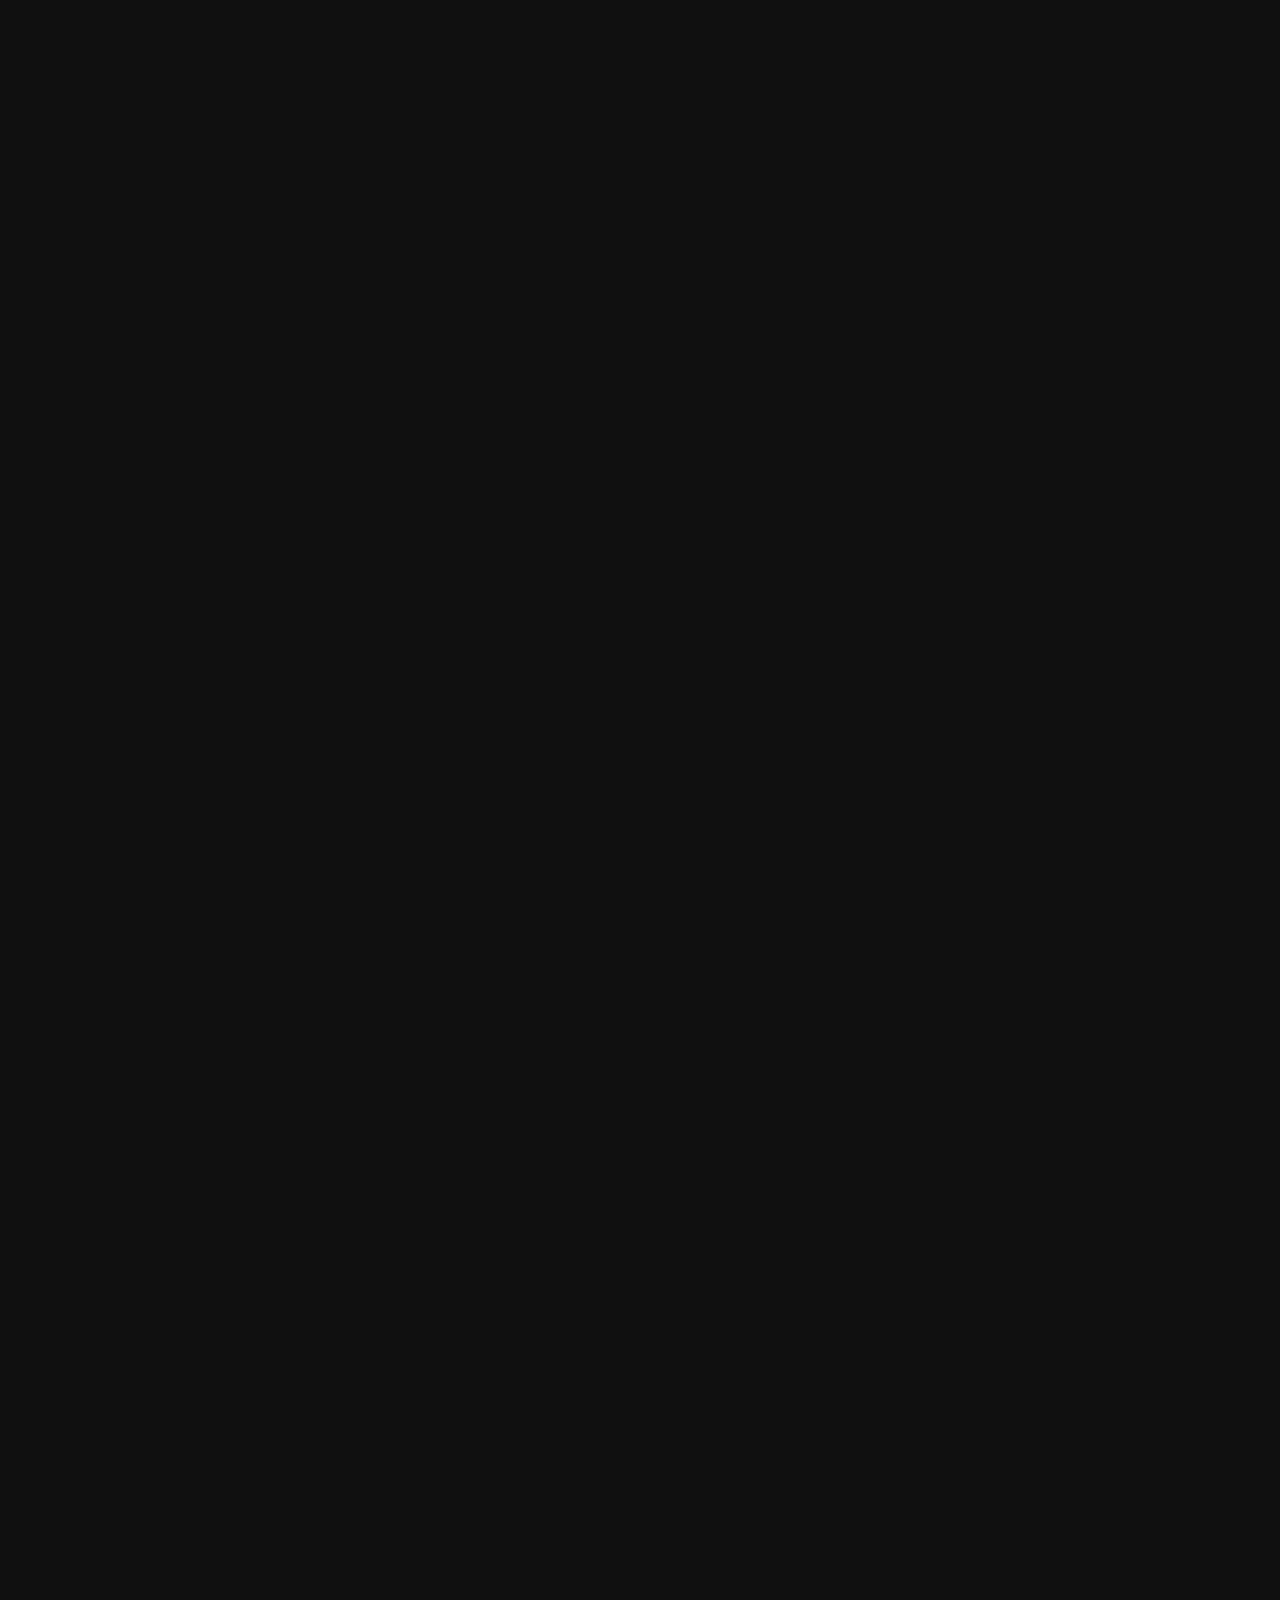
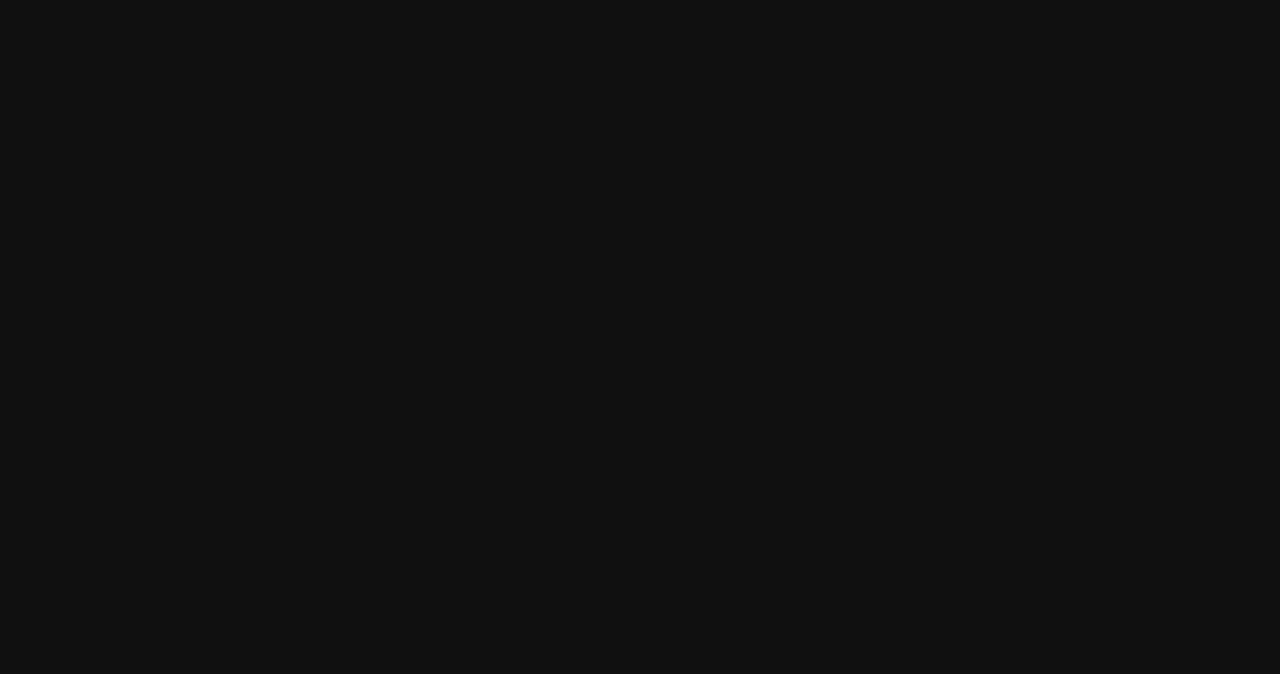
==== commit db28cce1: "New phase 3 card" ====
--- a/index.html
+++ b/index.html
@@ -144,12 +144,15 @@
           <!-- <h3 class="p-h3">CATALOGUE</h3> -->
 
           <div id="main_card_ctn">
-            <a id="main_card" style="background-image: url(./assets/images/hwy6popup-phase-3-.png);"
-              href="https://docs.google.com/forms/d/e/1FAIpQLScKcIyD1RnIfCGboTmx3PET9RJzgm1JN1UETvUacp_n0MpAcQ/viewform">
+            <a class="card proj"  id="main_card" style="background-image: url(./assets/images/Phase\ 3.jpg);"
+            href="gallery.html" data-id="HWY6-POPUP3" aria-label="HWY6: Popup Phase 3">
             </a>
             <div id="card_info">
-              <h4 id="heading_name">HWY6STUDIOS</h4>
-              <h4 id="heading_sub">HWY6 POP UP</h4>
+              <h4 id="heading_name">Featured</h4>
+              <h4 class="heading_sub" id="align">
+                <span class="break_line">PHASE 3</span>
+                <span class="break_line">JUNE 1</span>
+              </h4>
             </div>
           </div>
 
--- a/assets/css/mobile.css
+++ b/assets/css/mobile.css
@@ -330,7 +330,6 @@
   width: 100%;
   height: 320px;
   position: relative;
-  padding-bottom: 20px;
   margin: 0 auto;
 }
 
@@ -338,7 +337,7 @@
   display: inline-block;
   background-size: cover;
   background-repeat: no-repeat;
-  background-position: center;
+  background-position: left;
   filter: brightness(50%);
   cursor: pointer;
   
@@ -400,6 +399,7 @@
 #section_choices {
   width: 100%;
   display: flex;
+  margin-top: 20px;
 }
 
 #main-option {
